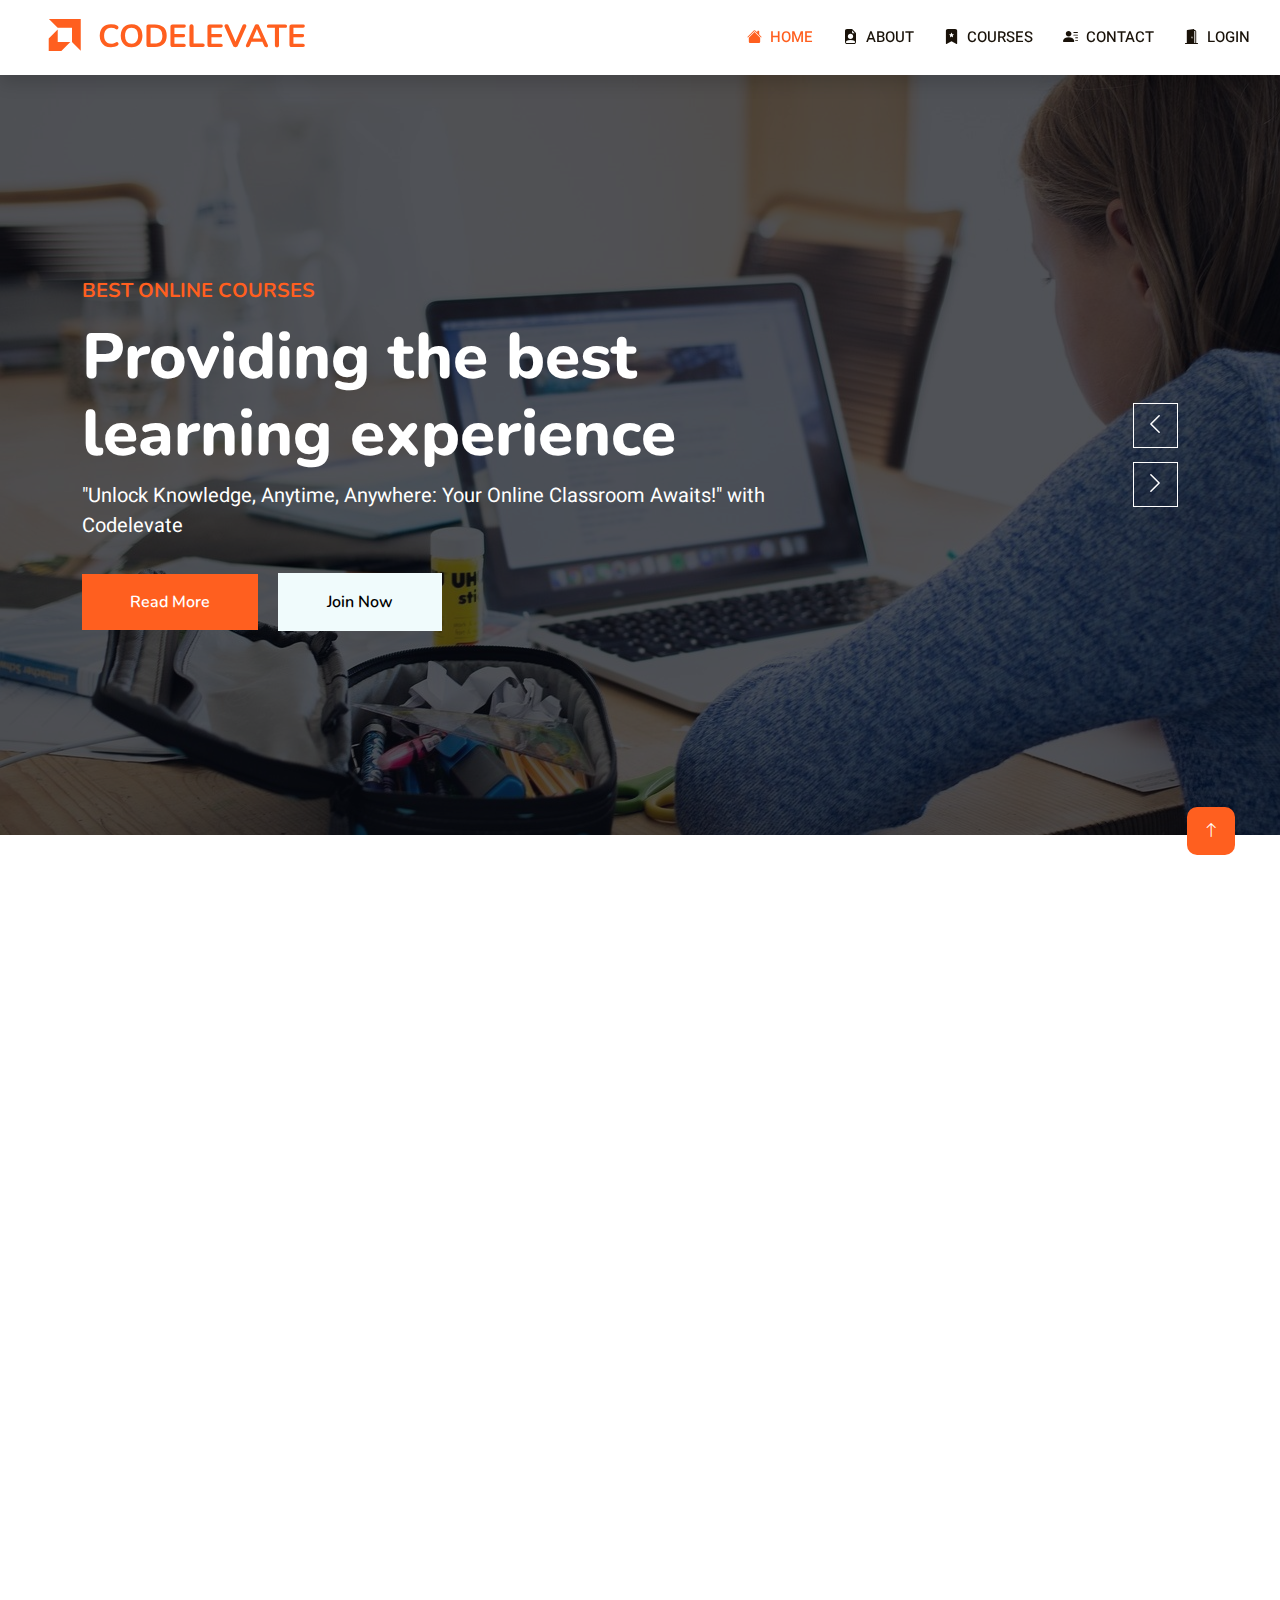
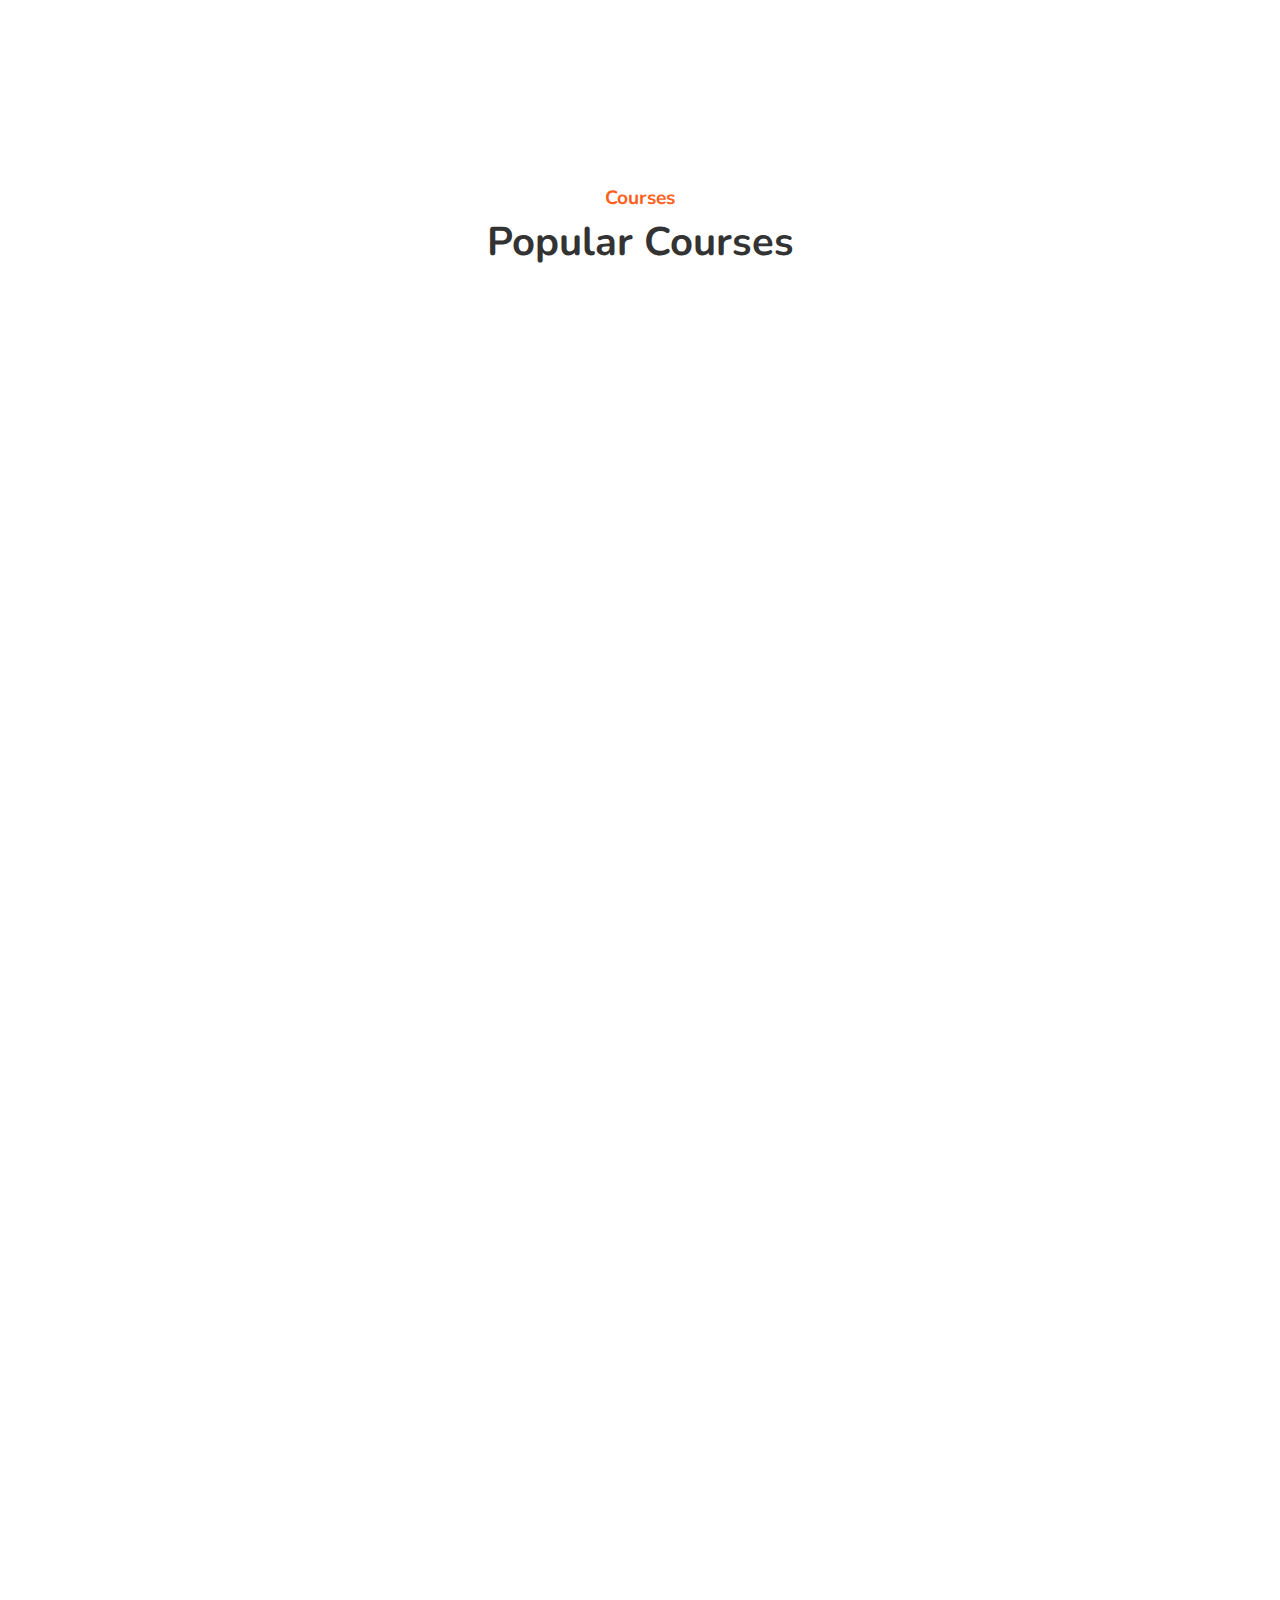
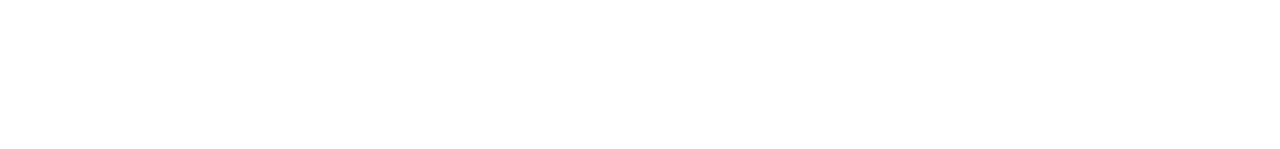
==== index.html @ c9cce696 "Add files via upload" ====
<!DOCTYPE html>
<html lang="en">

<head>
    <!-- Favicon -->
    <link href="img/favicon.ico" rel="icon">
    <link rel="preconnect" href="https://fonts.googleapis.com">
    <link rel="preconnect" href="https://fonts.gstatic.com" crossorigin>
    <link
        href="https://fonts.googleapis.com/css2?family=Heebo:wght@400;500;600&family=Nunito:wght@600;700;800&display=swap"
        rel="stylesheet">
    <link rel="stylesheet" href="https://cdn.jsdelivr.net/npm/bootstrap@4.0.0/dist/css/bootstrap.min.css"
        integrity="sha384-Gn5384xqQ1aoWXA+058RXPxPg6fy4IWvTNh0E263XmFcJlSAwiGgFAW/dAiS6JXm" crossorigin="anonymous">
    <link href="https://cdn.jsdelivr.net/npm/bootstrap-icons@1.4.1/font/bootstrap-icons.css" rel="stylesheet">
    <link rel="stylesheet" href="https://cdn.jsdelivr.net/npm/bootstrap-icons@1.11.3/font/bootstrap-icons.min.css">
    <link href="https://cdnjs.cloudflare.com/ajax/libs/font-awesome/5.10.0/css/all.min.css" rel="stylesheet">
    <link href="lib/animate/animate.min.css" rel="stylesheet">
    <link href="lib/owlcarousel/assets/owl.carousel.min.css" rel="stylesheet">
    <link rel="stylesheet" href="https://cdn.jsdelivr.net/npm/bootstrap@4.6.2/dist/css/bootstrap.min.css"
        integrity="sha384-xOolHFLEh07PJGoPkLv1IbcEPTNtaed2xpHsD9ESMhqIYd0nLMwNLD69Npy4HI+N" crossorigin="anonymous">
    <link href="css/bootstrap.min.css" rel="stylesheet">
    <link href="css/style.css" rel="stylesheet">

</head>


<body>
    <!-- Navbar Start -->
    <nav class="navbar navbar-expand-lg bg-white navbar-light shadow sticky-top p-0">
        <a href="index.html" class="navbar-brand d-flex align-items-center px-4 px-lg-5">
            <h2 class="m-0 text-primary-custom"><i class="bi bi-amd"></i>&nbsp;&nbsp;CODELEVATE </h2>
        </a>
        <button type="button" class="navbar-toggler me-4 " data-toggle="collapse" data-target="#navbarCollapse"
            aria-controls="navbarCollapse" aria-expanded="false" aria-label="Toggle navigation">
            <span class="navbar-toggler-icon"></span>
        </button>
        <div class="collapse navbar-collapse" id="navbarCollapse">
            <div class="navbar-nav ms-auto p-4 p-lg-0">
                <a href="index.html" class="nav-item nav-link active"><i
                        class="bi bi-house-fill"></i>&nbsp;&nbsp;Home</a>
                <a href="about.html" class="nav-item nav-link"><i
                        class="bi bi-file-earmark-person-fill"></i>&nbsp;&nbsp;About</a>
                <a href="courses.html" class="nav-item nav-link"><i
                        class="bi bi-bookmark-star-fill"></i>&nbsp;&nbsp;Courses</a>
                <a href="contact.html" class="nav-item nav-link"><i
                        class="bi bi-person-lines-fill"></i>&nbsp;&nbsp;Contact</a>
                <a href="login.html" class="nav-item nav-link"><i class="bi bi-door-open-fill"></i>&nbsp;&nbsp;login</a>
            </div>
        </div>
    </nav>
    <!-- Navbar End -->

    <!-- Carousel Start -->
    <div class="container-fluid p-0 mb-5">
        <div class="owl-carousel header-carousel position-relative">
            <div class="owl-carousel-item position-relative">
                <img class="img-fluid" src="img/carousel-2.jpg" alt="">
                <div class="position-absolute top-0 start-0 w-100 h-100 d-flex align-items-center"
                    style="background: rgba(6, 8, 16, 0.7);">
                    <div class="container">
                        <div class="row justify-content-start">
                            <div class="col-sm-10 col-lg-8">
                                <h5 class="text-primary-custom text-uppercase mb-3 ">Best Online Courses</h5>
                                <h1 class="display-3 text-white">Providing the best learning experience</h1>
                                <p class="fs-5 text-white mb-4 pb-2">"Unlock Knowledge, Anytime, Anywhere: Your Online
                                    Classroom Awaits!" with Codelevate</p>
                                <a href="" class="btn btn-white py-md-3 px-md-5 me-3">Read More</a>
                                <a href="" class="btn btn-light py-md-3 px-md-5 " data-toggle="modal"
                                    data-target="#joinModal">Join Now</a>
                            </div>
                        </div>
                    </div>
                </div>
            </div>
            <div class="owl-carousel-item position-relative">
                <img class="img-fluid" src="img/carousel-1.jpg" alt="">
                <div class="position-absolute top-0 start-0 w-100 h-100 d-flex align-items-center"
                    style="background: rgba(6, 8, 16, 0.7);">
                    <div class="container">
                        <div class="row justify-content-start">
                            <div class="col-sm-10 col-lg-8">
                                <h5 class="text-primary-custom text-uppercase mb-3 ">Best Online Courses</h5>
                                <h1 class="display-3 text-white  ">Learn at the comfort of your own home</h1>
                                <p class="fs-5 text-white mb-4 pb-2">The passport to a brighter future. Learn anytime
                                    and anywhere </p>
                                <a href="" class="btn btn-white py-md-3 px-md-5 me-3 ">Read More</a>
                                <a href="" class="btn btn-light py-md-3 px-md-5 " data-toggle="modal"
                                    data-target="#joinModal">Join Now</a>

                            </div>
                        </div>
                    </div>
                </div>
            </div>

        </div>
    </div>
    <!-- Carousel End -->


    <!-- Service Start -->
    <div class="container-xxl py-5">
        <div class="container">
            <div class="row g-4">
                <div class="col-lg-3 col-sm-6 wow fadeInUp" data-wow-delay="0.1s">
                    <div class="service-item text-center pt-3">
                        <div class="p-4">
                            <i class="fa fa-3x fa-graduation-cap mb-4" style="color:#FF5F1F;"></i>
                            <h5 class="mb-3">Skilled Instructors</h5>
                            <p>"Empowering Learning Journey with Expertise and Passion"</p>
                        </div>
                    </div>
                </div>
                <div class="col-lg-3 col-sm-6 wow fadeInUp" data-wow-delay="0.3s">
                    <div class="service-item text-center pt-3">
                        <div class="p-4">
                            <i class="fa fa-3x fa-globe mb-4" style="color:#FF5F1F;"></i>
                            <h5 class="mb-3">Online Classes</h5>
                            <p>"Unlock Your Potential with Our Online Classes"</p>
                        </div>
                    </div>
                </div>
                <div class="col-lg-3 col-sm-6 wow fadeInUp" data-wow-delay="0.5s">
                    <div class="service-item text-center pt-3">
                        <div class="p-4">
                            <i class="fa fa-3x fa-home mb-4" style="color:#FF5F1F;"></i>
                            <h5 class="mb-3">Home Projects</h5>
                            <p>"Crafting Dreams: Embarking on Home Projects"</p>
                        </div>
                    </div>
                </div>
                <div class="col-lg-3 col-sm-6 wow fadeInUp" data-wow-delay="0.7s">
                    <div class="service-item text-center pt-3">
                        <div class="p-4">
                            <i class="fa fa-3x fa-book-open mb-4" style="color:#FF5F1F;"></i>
                            <h5 class="mb-3">Online Library</h5>
                            <p>"Unlock the World's Wisdom: Explore Our Digital Library"</p>
                        </div>
                    </div>
                </div>
            </div>
        </div>
    </div>
    <!-- Service End -->

    <!-- About Start -->
    <div class="container-xxl py-5">
        <div class="container">
            <div class="row g-5">
                <div class="col-lg-6 wow fadeInUp" data-wow-delay="0.1s" style="min-height: 400px;">
                    <div class="position-relative h-100">
                        <img class="img-fluid position-absolute w-100 h-100" src="img/carousel-3.jpg" alt=""
                            style="object-fit: cover;">
                    </div>
                </div>
                <div class="col-lg-6 wow fadeInUp" data-wow-delay="0.3s">
                    <h6 class=" bg-white text-start text-primary-custom pe-3" style="font-size: larger;">About Us</h6>
                    <h1 class="mb-4 b" style="color: #333333;">Welcome to <i class="bi bi-amd"></i>&nbsp;Codelevate</h2>
                    </h1>
                    <p class="mb-4">"Welcome to Codelevate, where innovation meets expertise." </p>
                    <p class="mb-4">"We're not just another tech hub; we're a community of passionate coders, designers,
                        and innovators dedicated to elevating your digital journey. Let's unlock the possibilities
                        together."</p>
                    <div class="row gy-2 gx-4 mb-4">
                        <div class="col-sm-6">
                            <p class="mb-0"><i class="fa fa-arrow-right me-2" style="color:#FF5F1F;"></i>Skilled
                                Instructors</p>
                        </div>
                        <div class="col-sm-6">
                            <p class="mb-0"><i class="fa fa-arrow-right me-2" style="color:#FF5F1F;"></i>Online Classes
                            </p>
                        </div>
                        <div class="col-sm-6">
                            <p class="mb-0"><i class="fa fa-arrow-right  me-2" style="color:#FF5F1F;"></i>Certificate
                                provided</p>
                        </div>
                        <div class="col-sm-6">
                            <p class="mb-0"><i class="fa fa-arrow-right me-2" style="color:#FF5F1F;"></i>Available
                                Anytime</p>
                        </div>
                    </div>
                    <a class="btn btn-white py-3 px-5 mt-2" href="">Read More</a>
                </div>
            </div>
        </div>
    </div>
    <!-- About End -->



    <!-- Courses start-->
    <div class="container-xxl py-5">
        <div class="container">
            <div class="text-center ">
                <h6 class=" bg-white text-center text-primary-custom px-3" style="font-size:larger;">Courses</h6>
                <h1 class="mb-5" style="color: #333333;">Popular Courses</h1>
            </div>
            <div class="row g-4 justify-content-center">
                <div class="col-lg-3 col-md-6 wow fadeInUp" data-wow-delay="0.1s">
                    <div class="course-item ">
                        <div class="position-relative overflow-hidden">
                            <img class="img-fluid" src="img/c1.jpg" alt="">
                            <div class="w-100 d-flex justify-content-center position-absolute bottom-0 start-0 mb-4">
                                <a href="#" class="flex-shrink-0 btn btn-sm btn-light px-3 border-end"
                                    style="border-radius: 30px 0 0 30px;" onclick="redirectToYouTube(event)">Read
                                    More</a>
                                <a href="#" class="flex-shrink-0 btn btn-sm btn-light px-3"
                                    style="border-radius: 0 30px 30px 0;" data-toggle="modal"
                                    data-target="#joinModal">Join Now</a>
                            </div>
                        </div>
                        <div class="text-center p-4 pb-0 border-left border-right">
                            <h3 class="mb-0" style="font-size: large;">Rs 3000.00</h3>
                            <div class="mb-3">
                                <small class="fa fa-star " style="color: #FF5F1F;"></small>
                                <small class="fa fa-star " style="color: #FF5F1F;"></small>
                                <small class="fa fa-star " style="color: #FF5F1F;"></small>
                                <small class="fa fa-star " style="color: #FF5F1F;"></small>
                                <small class="fa fa-star " style="color: #FF5F1F;"></small>

                            </div>
                            <h5 class="mb-4" style="font-size: large;">Basic to Advance with Java for Beginners</h5>
                        </div>
                        <div class="d-flex border-top border-bottom border-left border-right">
                            <small class="flex-fill text-center border-end py-2"><i class="fa fa-clock me-2"
                                    style="color: #FF5F1F;"></i>1.49 Hrs</small>
                            <small class="flex-fill text-center py-2"><i class="fa fa-user me-2"
                                    style="color: #FF5F1F;"></i>30 Students</small>
                        </div>
                    </div>
                </div>
                <div class="col-lg-3 col-md-6 wow fadeInUp" data-wow-delay="0.3s">
                    <div class="course-item">
                        <div class="position-relative overflow-hidden">
                            <img class="img-fluid" src="img/c2.jpg" alt="">
                            <div class="w-100 d-flex justify-content-center position-absolute bottom-0 start-0 mb-4">
                                <a href="#" class="flex-shrink-0 btn btn-sm btn-light px-3 border-end"
                                    style="border-radius: 30px 0 0 30px;" onclick="redirectToYouTube1(event)">Read
                                    More</a>
                                <a href="#" class="flex-shrink-0 btn btn-sm btn-light px-3"
                                    style="border-radius: 0 30px 30px 0;" data-toggle="modal"
                                    data-target="#joinModal">Join Now</a>
                            </div>
                        </div>
                        <div class="text-center p-4 pb-0 border-left border-right">
                            <h3 class="mb-0" style="font-size: large;">Rs 3000.00</h3>
                            <div class="mb-3">
                                <small class="fa fa-star " style="color: #FF5F1F;"></small>
                                <small class="fa fa-star " style="color: #FF5F1F;"></small>
                                <small class="fa fa-star " style="color: #FF5F1F;"></small>
                                <small class="fa fa-star " style="color: #FF5F1F;"></small>
                                <small class="fa fa-star " style="color: #FF5F1F;"></small>

                            </div>
                            <h5 class="mb-4" style="font-size: large;">Advance Java with Project for Beginners </h5>
                        </div>
                        <div class="d-flex border-top border-bottom border-left border-right">
                            <small class="flex-fill text-center border-end py-2"><i class="fa fa-clock me-2"
                                    style="color: #FF5F1F;"></i>1.49 Hrs</small>
                            <small class="flex-fill text-center py-2"><i class="fa fa-user  me-2"
                                    style="color: #FF5F1F;"></i>30 Students</small>
                        </div>

                    </div>
                </div>
                <div class="col-lg-3 col-md-6 wow fadeInUp" data-wow-delay="0.5s">
                    <div class="course-item ">
                        <div class="position-relative overflow-hidden">
                            <img class="img-fluid" src="img/c4.jpg" alt="">
                            <div class="w-100 d-flex justify-content-center position-absolute bottom-0 start-0 mb-4">
                                <a href="#" class="flex-shrink-0 btn btn-sm btn-light px-3 border-end"
                                    style="border-radius: 30px 0 0 30px;" onclick="redirectToYouTube2(event)">Read
                                    More</a>
                                <a href="#" class="flex-shrink-0 btn btn-sm btn-light px-3"
                                    style="border-radius: 0 30px 30px 0;" data-toggle="modal"
                                    data-target="#joinModal">Join Now</a>
                            </div>
                        </div>
                        <div class="text-center p-4 pb-0 border-left border-right">
                            <h3 class="mb-0" style="font-size: large;">Rs 3000.00</h3>
                            <div class="mb-3">
                                <small class="fa fa-star " style="color: #FF5F1F;"></small>
                                <small class="fa fa-star " style="color: #FF5F1F;"></small>
                                <small class="fa fa-star " style="color: #FF5F1F;"></small>
                                <small class="fa fa-star " style="color: #FF5F1F;"></small>
                                <small class="fa fa-star " style="color: #FF5F1F;"></small>

                            </div>
                            <h5 class="mb-4" style="font-size: large;">Html & CSS Course for Beginners</h5>
                        </div>
                        <div class="d-flex border-top border-bottom border-left border-right">
                            <small class="flex-fill text-center border-end py-2"><i class="fa fa-clock  me-2"
                                    style="color: #FF5F1F;"></i>1.49 Hrs</small>
                            <small class="flex-fill text-center py-2"><i class="fa fa-user me-2"
                                    style="color: #FF5F1F;"></i>30 Students</small>
                        </div>

                    </div>
                </div>

                <div class="col-lg-3 col-md-6 wow fadeInUp" data-wow-delay="0.5s">
                    <div class="course-item ">
                        <div class="position-relative overflow-hidden">
                            <img class="img-fluid" src="img/c3.jpg" alt="">
                            <div class="w-100 d-flex justify-content-center position-absolute bottom-0 start-0 mb-4">
                                <a href="#" class="flex-shrink-0 btn btn-sm btn-light px-3 border-end"
                                    style="border-radius: 30px 0 0 30px;" onclick="redirectToYouTube2(event)">Read
                                    More</a>
                                <a href="#" class="flex-shrink-0 btn btn-sm btn-light px-3"
                                    style="border-radius: 0 30px 30px 0;" data-toggle="modal"
                                    data-target="#joinModal">Join Now</a>
                            </div>
                        </div>
                        <div class="text-center p-4 pb-0 border-left border-right">
                            <h3 class="mb-0" style="font-size: large;">Rs 3000.00</h3>
                            <div class="mb-3">
                                <small class="fa fa-star " style="color: #FF5F1F;"></small>
                                <small class="fa fa-star " style="color: #FF5F1F;"></small>
                                <small class="fa fa-star " style="color: #FF5F1F;"></small>
                                <small class="fa fa-star " style="color: #FF5F1F;"></small>
                                <small class="fa fa-star " style="color: #FF5F1F;"></small>

                            </div>
                            <h5 class="mb-4" style="font-size: large;">Salesforce training Course for Beginners</h5>
                        </div>
                        <div class="d-flex border-top border-bottom border-left border-right">
                            <small class="flex-fill text-center border-end py-2"><i class="fa fa-clock  me-2"
                                    style="color: #FF5F1F;"></i>1.49 Hrs</small>
                            <small class="flex-fill text-center py-2"><i class="fa fa-user me-2"
                                    style="color: #FF5F1F;"></i>30 Students</small>
                        </div>

                    </div>
                </div>

            </div>
        </div>
    </div>
    <!-- Courses End -->


    <!-- Testimonial Start -->
    <div class="container-xxl py-5 wow fadeInUp" data-wow-delay="0.1s">
        <div class="container">
            <div class="text-center">

                <h1 class="mb-5 " style="color: #333333;">Our Students Say!</h1>
            </div>
            <div class="owl-carousel testimonial-carousel position-relative">
                <div class="testimonial-item text-center">
                    <img class="border rounded-circle p-2 mx-auto mb-3" src="img/p1.png"
                        style="width: 80px; height: 80px;">
                    <h5 class="mb-0">Student Name</h5>
                    <p>Student</p>
                    <div class="testimonial-text bg-light text-center p-4">
                        <p class="mb-0">"I thoroughly enjoyed the course content and found it to be engaging and
                            insightful."</p>
                    </div>
                </div>
                <div class="testimonial-item text-center">
                    <img class="border rounded-circle p-2 mx-auto mb-3" src="img/p2.png"
                        style="width: 80px; height: 80px;">
                    <h5 class="mb-0">Student Name</h5>
                    <p>Student</p>
                    <div class="testimonial-text bg-light text-center p-4">
                        <p class="mb-0">"The instructor's teaching style was clear and effective, making complex
                            concepts easy to understand."</p>
                    </div>
                </div>
                <div class="testimonial-item text-center">
                    <img class="border rounded-circle p-2 mx-auto mb-3" src="img/p1.png"
                        style="width: 80px; height: 80px;">
                    <h5 class="mb-0">Student Name</h5>
                    <p>Student</p>
                    <div class="testimonial-text bg-light text-center p-4">
                        <p class="mb-0">"The hands-on projects were challenging yet rewarding, allowing me to apply what
                            I learned in a practical way."</p>
                    </div>
                </div>
                <div class="testimonial-item text-center">
                    <img class="border rounded-circle p-2 mx-auto mb-3" src="img/p2.png"
                        style="width: 80px; height: 80px;">
                    <h5 class="mb-0"> Student Name</h5>
                    <p>Student</p>
                    <div class="testimonial-text bg-light text-center p-4">
                        <p class="mb-0">"The pace of the course was just right, allowing me to grasp new concepts
                            without feeling overwhelmed."</p>
                    </div>
                </div>
            </div>
        </div>
    </div>
    <!-- Testimonial End -->

    <!-- Footer Start -->
    <div class="container-fluid  text-light footer pt-5 mt-5 wow fadeIn" data-wow-delay="0.1s"
        style="background-color:#333333;">
        <div class="container py-5">
            <div class="row g-5">
                <div class="col-lg-3 col-md-6">
                    <h4 class="text-white mb-3">Quick Link</h4>
                    <a class="btn btn-link" style="text-decoration-line: none; " href="about.html">About Us</a>
                    <a class="btn btn-link" style="text-decoration-line: none; " href="contact.html">Contact Us</a>
                    <a class="btn btn-link" style="text-decoration-line: none; " href="index.html">Privacy Policy</a>
                    <a class="btn btn-link" style="text-decoration-line: none; " href="about.html">Terms & Condition</a>

                </div>
                <div class="col-lg-3 col-md-6">
                    <h4 class="text-white mb-3">Contact</h4>
                    <p class="mb-2 t"><i class="fa fa-map-marker-alt me-3 " style="color: #FF5F1F;"></i>123 Street, XYZ
                        point, India</p>
                    <p class="mb-2"><i class="fa fa-phone-alt me-3" style="color: #FF5F1F;"></i>+9112 345 67890</p>
                    <p class="mb-2"><i class="fa fa-envelope me-3" style="color: #FF5F1F;"></i>XYZ@example.com</p>
                    <div class="d-flex pt-2">
                        <a class="btn btn-outline-light btn-social text-primary-custom"
                            style="text-decoration-line: none; "
                            href="scholar.google.co.in/citations?user=cfPcN98AAAAJ&hl=en"><i
                                class="bi bi-google"></i></a>
                        <a class="btn btn-outline-light btn-social text-primary-custom"
                            style="text-decoration-line: none; " href="instagram.com/nikhilguruji_"><i
                                class="bi bi-instagram"></i></a>
                        <a class="btn btn-outline-light btn-social text-primary-custom"
                            style="text-decoration-line: none; " href="https://www.youtube.com/@NikhilGuruji"><i
                                class="fab fa-youtube"></i></a>
                        <a class="btn btn-outline-light btn-social text-primary-custom"
                            style="text-decoration-line: none; " href="linkedin.com/in/nikhilkarale"><i
                                class="fab fa-linkedin-in"></i></a>
                    </div>
                </div>
                <div class="col-lg-3 col-md-6">
                    <h4 class="text-white mb-3">Gallery</h4>
                    <div class="row g-2 pt-2">
                        <div class="col-4">
                            <img class="img-fluid bg-light p-1" src="img/carousel-1.jpg" alt="">
                        </div>
                        <div class="col-4">
                            <img class="img-fluid bg-light p-1" src="img/carousel-2.jpg" alt="">
                        </div>
                        <div class="col-4">
                            <img class="img-fluid bg-light p-1" src="img/carousel-3.jpg" alt="">
                        </div>

                    </div>
                </div>
                <div class="col-lg-3 col-md-6">
                    <h4 class="text-white mb-3">Codelevate</h4>
                    <p>family with Codelevate</p>
                    <div class="position-relative mx-auto" style="max-width: 400px;">
                        <input class="form-control border-0 w-100 py-3 ps-4 pe-5" type="text" placeholder="Your email">
                        <button type="button"
                            class="btn btn-white position-absolute top-0 end-0 mt-2 me-2"onclick="redirectToYouTube3(event)">SignUp</button>
                    </div>
                </div>
            </div>
        </div>
        <div class="container">
            <div class="copyright">
                <div class="row">
                    <div class="col-md-6 text-center text-md-start mb-3 mb-md-0">
                        &copy; <a class="border-bottom" style="text-decoration-line: none; " href="#">Codelevate</a>,
                        All Right Reserved.
                        Designed By <a class="border-bottom" style="text-decoration-line: none; "
                            href="https://htmlcodex.com">anu</a><br><br>
                        Distributed By <a class="border-bottom" style="text-decoration-line: none; "
                            href="https://www.youtube.com/@NikhilGuruji">Codelevate</a>
                    </div>
                    <div class="col-md-6 text-center text-md-end">
                        <div class="footer-menu">
                            <a href="">Home</a>
                            <a href="">Cookies</a>
                            <a href="">Help</a>

                        </div>
                    </div>
                </div>
            </div>
        </div>
    </div>
    <!-- Footer End -->

    <!-- poping up code -->
    <!-- Join Modal -->
    <div class="modal fade" id="joinModal" tabindex="-1" role="dialog" aria-labelledby="joinModalLabel"
        aria-hidden="true">
        <div class="modal-dialog" role="document">
            <div class="modal-content">
                <div class="modal-header">
                    <h5 class="modal-title" id="joinModalLabel">Join Now</h5>
                    <button type="button" class="close" data-dismiss="modal" aria-label="Close">
                        <span aria-hidden="true">&times;</span>
                    </button>
                </div>
                <div class="modal-body">
                    <form action="/join" method="post">
                        <div class="form-group">
                            <label for="username">Username</label>
                            <input type="text" class="form-control" id="username" name="username" required>
                        </div>
                        <div class="form-group">
                            <label for="email">Email</label>
                            <input type="email" class="form-control" id="email" name="email" required>
                        </div>
                        <div class="form-group">
                            <label for="password">Password</label>
                            <input type="password" class="form-control" id="password" name="password" required>
                        </div>
                        <button type="submit" class="btn btn-primary btn-block">Join Now</button>
                    </form>
                </div>
            </div>
        </div>
    </div>
    <!-- Join Modal end -->

    <!-- Back to Top -->
    <a href="#" class="btn btn-lg btn-primary btn-lg-square back-to-top"><i class="bi bi-arrow-up"></i></a>



    <script>

        function redirectToYouTube(event) {
            event.preventDefault();
            window.location.href = "https://youtu.be/fx6bWjsWkfA?feature=shared";
        }
        function redirectToYouTube1(event) {
            event.preventDefault();
            window.location.href = "https://youtu.be/w51YTyR6hEM?feature=shared";
        } function redirectToYouTube2(event) {
            event.preventDefault();
            window.location.href = "https://youtu.be/gdolKFNVhJQ?feature=shared";
        }
        function redirectToYouTube3(event) {
            event.preventDefault();
            window.location.href = "signup.html";
        }

    </script>
    <!-- JavaScript Libraries -->
    <script src="https://code.jquery.com/jquery-3.5.1.slim.min.js"></script>
    <script src="https://cdn.jsdelivr.net/npm/@popperjs/core@2.9.3/dist/umd/popper.min.js"></script>
    <script src="https://stackpath.bootstrapcdn.com/bootstrap/4.5.2/js/bootstrap.min.js"></script>
    <script src="https://code.jquery.com/jquery-3.6.0.min.js"></script>
    <script src="https://cdn.jsdelivr.net/npm/bootstrap@4.6.2/dist/js/bootstrap.bundle.min.js"
        integrity="sha384-Fy6S3B9q64WdZWQUiU+q4/2Lc5iQARpW1NlZ/E6LI1o2gj9g/YT9eUFA/hBsfH57"
        crossorigin="anonymous"></script>
    <script src="lib/wow/wow.min.js"></script>
    <script src="lib/easing/easing.min.js"></script>
    <script src="lib/waypoints/waypoints.min.js"></script>
    <script src="lib/owlcarousel/owl.carousel.min.js"></script>

    <script src="js/script.js"></script>



    <!-- Template Javascript -->
    <script src="js/main.js"></script>
</body>

</html>
---- css/style.css ----
:root {
    --primary:#FF5F1F;
    --light: #dce9eb;
    --dark: #191209;
}

.fw-medium {
    font-weight: 600 !important;
}

.fw-semi-bold {
    font-weight: 700 !important;
}

.back-to-top {
    position: fixed;
    display: none;
    right: 45px;
    bottom: 45px;
    z-index: 99;
}



/*** Button ***/
.btn {
    font-family: 'Nunito', sans-serif;
    font-weight: 600;
    transition: .5s;
}

.btn.btn-primary,
.btn.btn-secondary {
    color: #FFFFFF;
    background-color: #FF5F1F;
    border: #FF5F1F;
}
.btn-white{
    background-color: #FF5F1F;
    border: #FF5F1F;
    color: #FFFFFF;
}


.btn-square {
    width: 38px;
    height: 38px;
}

.btn-sm-square {
    width: 32px;
    height: 32px;
}

.btn-lg-square {
    width: 48px;
    height: 48px;
}

.btn-square,
.btn-sm-square,
.btn-lg-square {
    padding: 0;
    display: flex;
    align-items: center;
    justify-content: center;
    font-weight: normal;
    border-radius: 0px;
}
.text-primary-custom {
    color: #FF5F1F;
}


/*** Navbar ***/

.navbar-light .navbar-nav .nav-link {
    margin-right: 30px;
    padding: 25px 0;
    color: #FFFFFF;
    font-size: 15px;
    text-transform: uppercase;
    outline: none;
}

.navbar-light .navbar-nav .nav-link:hover,
.navbar-light .navbar-nav .nav-link.active {
    color: var(--primary);
}

@media (max-width: 991.98px) {
    .navbar-light .navbar-nav .nav-link  {
        margin-right: 0;
        padding: 10px 0;
    }

    .navbar-light .navbar-nav {
        border-top: 1px solid #EEEEEE;
    }
}

.navbar-light .navbar-brand,
.navbar-light a.btn {
    height: 75px;
}

.navbar-light .navbar-nav .nav-link {
    color: var(--dark);
    font-weight: 500;
}

.navbar-light.sticky-top {
    top: -100px;
    transition: .5s;
}

.navbar-nav .nav-link {
                color:#CCCCCC;
            }
.navbar-nav .nav-link.active {
            color: #FF5F1F !important;
}



/*** Header carousel ***/

@media (max-width: 768px) {
    .header-carousel .owl-carousel-item {
        position: relative;
        min-height: 500px;
    }
    
    .header-carousel .owl-carousel-item img {
        position: absolute;
        width: 100%;
        height: 100%;
        object-fit: cover;
    }
}

.header-carousel .owl-nav {
    position: absolute;
    top: 50%;
    right: 8%;
    transform: translateY(-50%);
    display: flex;
    flex-direction: column;
}

.header-carousel .owl-nav .owl-prev,
.header-carousel .owl-nav .owl-next {
    margin: 7px 0;
    width: 45px;
    height: 45px;
    display: flex;
    align-items: center;
    justify-content: center;
    color: #FFFFFF;
    background: transparent;
    border: 1px solid #FFFFFF;
    font-size: 22px;
    transition: .5s;
}

.header-carousel .owl-nav .owl-prev:hover,
.header-carousel .owl-nav .owl-next:hover {
    background: var(--primary);
    border-color: var(--primary);
}

.page-header {
    background: linear-gradient(rgba(24, 29, 56, .7), rgba(24, 29, 56, .7)), url(../img/carousel-1.jpg);
    background-position: center center;
    background-repeat: no-repeat;
    background-size: cover;
}

.page-header-inner {
    background: rgba(15, 23, 43, .7);
}

.breadcrumb-item + .breadcrumb-item::before {
    color: var(--light);
}
.slideInDown{
    color: #FF5F1F;
}


/*** Section Title ***/
.section-title {
    position: relative;
    display: inline-block;
    text-transform: uppercase;
}

.section-title::before {
    position: absolute;
    content: "";
    width: calc(100% + 80px);
    height: 2px;
    top: 4px;
    left: -40px;
    background: var(--primary);
    z-index: -1;
}

.section-title::after {
    position: absolute;
    content: "";
    width: calc(100% + 120px);
    height: 2px;
    bottom: 5px;
    left: -60px;
    background: var(--primary);
    z-index: -1;
    color:#FF5F1F;
}

.section-title.text-start::before {
    width: calc(100% + 40px);
    left: 0;
}

.section-title.text-start::after {
    width: calc(100% + 60px);
    left: 0;
}


/*** Service ***/
.service-item {
    background: var(--light);
    background-color: #ffffff;
    transition: .5s;
    
   
}

.service-item:hover {
    margin-top: -10px;
    background: var(--primary);
    
}
.fa {
    color: #FF5F1F;
}
.service-item * {
    transition: .5s;
}

.service-item:hover * {
    color: var(--light) !important;
}
.fa {
    color: #ffa500;
  }


/*** Categories & Courses ***/
.category img,
.course-item img {
    transition: .5s;
   
}

.category a:hover img,
.course-item:hover img {
    transform: scale(1.1);
}


/*** Team ***/
.team-item img {
    transition: .5s;
}

.team-item:hover img {
    transform: scale(1.1);
}


/*** Testimonial ***/
.testimonial-carousel::before {
    position: absolute;
    content: "";
    top: 0;
    left: 0;
    height: 100%;
    width: 0;
    background: linear-gradient(to right, rgba(255, 255, 255, 1) 0%, rgba(255, 255, 255, 0) 100%);
    z-index: 1;
}

.testimonial-carousel::after {
    position: absolute;
    content: "";
    top: 0;
    right: 0;
    height: 100%;
    width: 0;
    background: linear-gradient(to left, rgba(255, 255, 255, 1) 0%, rgba(255, 255, 255, 0) 100%);
    z-index: 1;
}

@media (min-width: 768px) {
    .testimonial-carousel::before,
    .testimonial-carousel::after {
        width: 200px;
    }
}

@media (min-width: 992px) {
    .testimonial-carousel::before,
    .testimonial-carousel::after {
        width: 300px;
    }
}

.testimonial-carousel .owl-item .testimonial-text,
.testimonial-carousel .owl-item.center .testimonial-text * {
    transition: .5s;
}

.testimonial-carousel .owl-item.center .testimonial-text {
    background: var(--primary) !important;
}

.testimonial-carousel .owl-item.center .testimonial-text * {
    color: #FFFFFF !important;
}

.testimonial-carousel .owl-dots {
    margin-top: 24px;
    display: flex;
    align-items: flex-end;
    justify-content: center;
}

.testimonial-carousel .owl-dot {
    position: relative;
    display: inline-block;
    margin: 0 5px;
    width: 15px;
    height: 15px;
    border: 1px solid #CCCCCC;
    transition: .5s;
}

.testimonial-carousel .owl-dot.active {
    background: var(--primary);
    border-color: var(--primary);
}


/*** Footer ***/
.footer .btn.btn-social {
    margin-right: 5px;
    width: 35px;
    height: 35px;
    display: flex;
    align-items: center;
    justify-content: center;
    color: var(--light);
    font-weight: normal;
    border: 1px solid #FFFFFF;
    border-radius: 35px;
    transition: .3s;
}

.footer .btn.btn-social:hover {
    color: var(--primary);
}

.footer .btn.btn-link {
    display: block;
    margin-bottom: 5px;
    padding: 0;
    text-align: left;
    color: #FFFFFF;
    font-size: 15px;
    font-weight: normal;
    text-transform: capitalize;
    transition: .3s;
}

.footer .btn.btn-link::before {
    position: relative;
    content: "\f105";
    font-family: "Font Awesome 5 Free";
    font-weight: 900;
    margin-right: 10px;
}

.footer .btn.btn-link:hover {
    letter-spacing: 1px;
    box-shadow: none;
}

.footer .copyright {
    padding: 25px 0;
    font-size: 15px;
    border-top: 1px solid rgba(256, 256, 256, .1);
}

.footer .copyright a {
    color: var(--light);
}

.footer .footer-menu a {
    margin-right: 15px;
    padding-right: 15px;
    border-right: 1px solid rgba(255, 255, 255, .1);
}

.footer .footer-menu a:last-child {
    margin-right: 0;
    padding-right: 0;
    border-right: none;
}

/* Login Styles */
.login-container {
    background: #fff;
    padding: 2rem;
   
    border-radius: 8px;
    width: 100%;
    max-width: 400px;
    margin: 5rem auto;
    text-align: center;
}

.login-container h1 {
    margin-bottom: 1.5rem;
    color: #333;
}

.login-container .input-group {
    margin-bottom: 1rem;
    text-align: left;
}

.login-container .input-group label {
    display: block;
    margin-bottom: 0.5rem;
    color: #555;
}

.login-container .input-group input {
    width: 100%;
    padding: 0.75rem;
    border: 1px solid #ddd;
    border-radius: 4px;
    font-size: 1rem;
}

.login-container button {
    padding: 0.75rem 1.5rem;
    background-color:#FF5F1F;
    color: #fff;
    border: none;
    border-radius: 4px;
    font-size: 1rem;
    cursor: pointer;
    transition: background-color 0.3s ease;
}

.login-container button:hover {
    background-color: #FF5F1F;
}
.form-control::after{
    border: #FF5F1F;
    
}





a {
    text-decoration: none;
    color: #333;
}

.btn-join {
    background-color:#FF5F1F;
    color: #fff;
    border: none;
    border-radius: 0 30px 30px 0;
    padding: 10px 20px;
    font-size: 1rem;
    transition: background-color 0.3s ease;
}

.btn-join:hover {
    background-color: #FF5F1F;
    color: #fff;
}

.modal-content {
    border-radius: 20px;
    padding: 20px;
}

.modal-header {
    border-bottom: none;
    padding-bottom: 0;
}

.modal-header .close {
    margin-top: -10px;
    font-size: 1.5rem;
}

.modal-title {
    font-weight: bold;
    color: #333;
}

.modal-body {
    padding-top: 0;
}

.form-group label {
    font-weight: bold;
    color: #555;
}

.form-control {
    border-radius: 10px;
    border: 1px solid #ccc;
    padding: 10px;
    font-size: 1rem;
    transition: border-color 0.3s ease;
}

.form-control:focus {
    border-color:#FF5F1F;
    box-shadow: none;
}

.btn-primary {
    background-color:#FF5F1F;
    border: none;
    border-radius: 10px;
    padding: 10px 20px;
    font-size: 1rem;
    transition: background-color 0.3s ease;
}

.btn-primary:hover {
    background-color: #FF5F1F;
    color: #fff;
}




.modal-backdrop.show {
    opacity: 0.5;
}
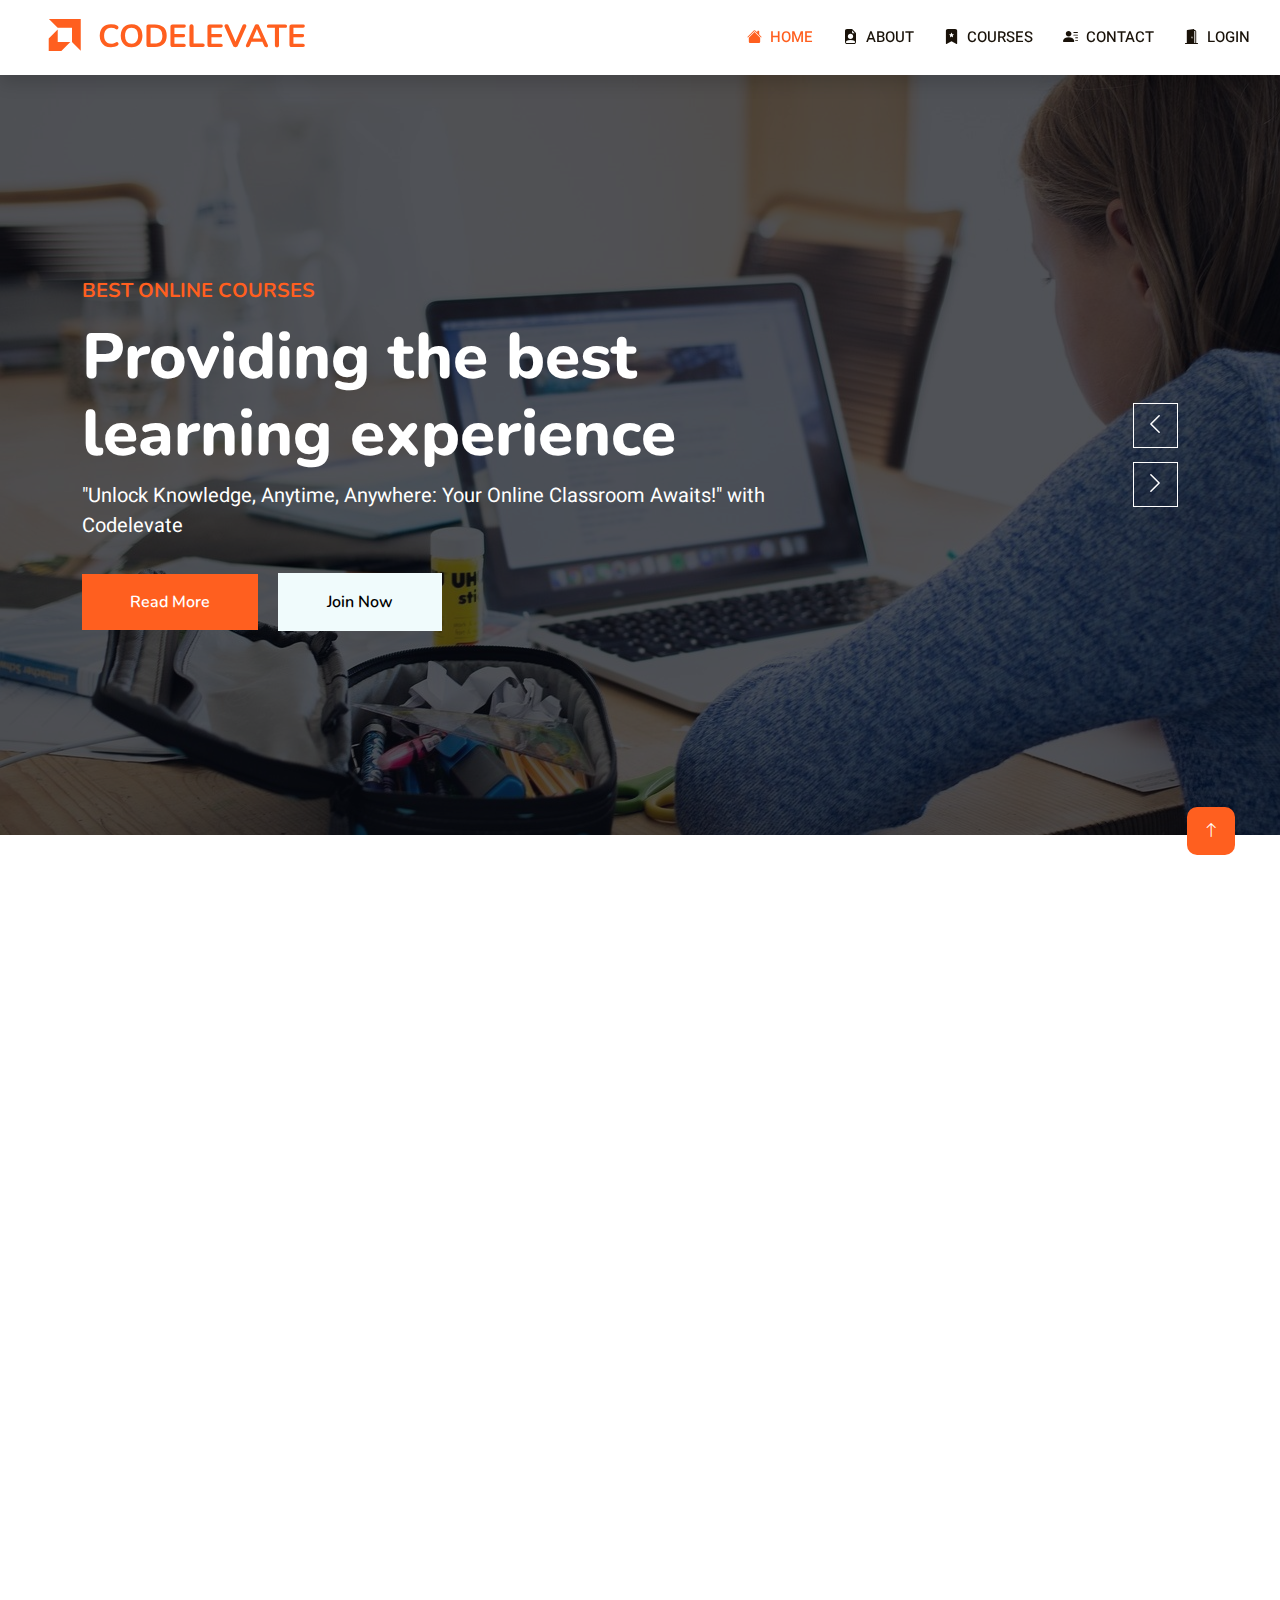
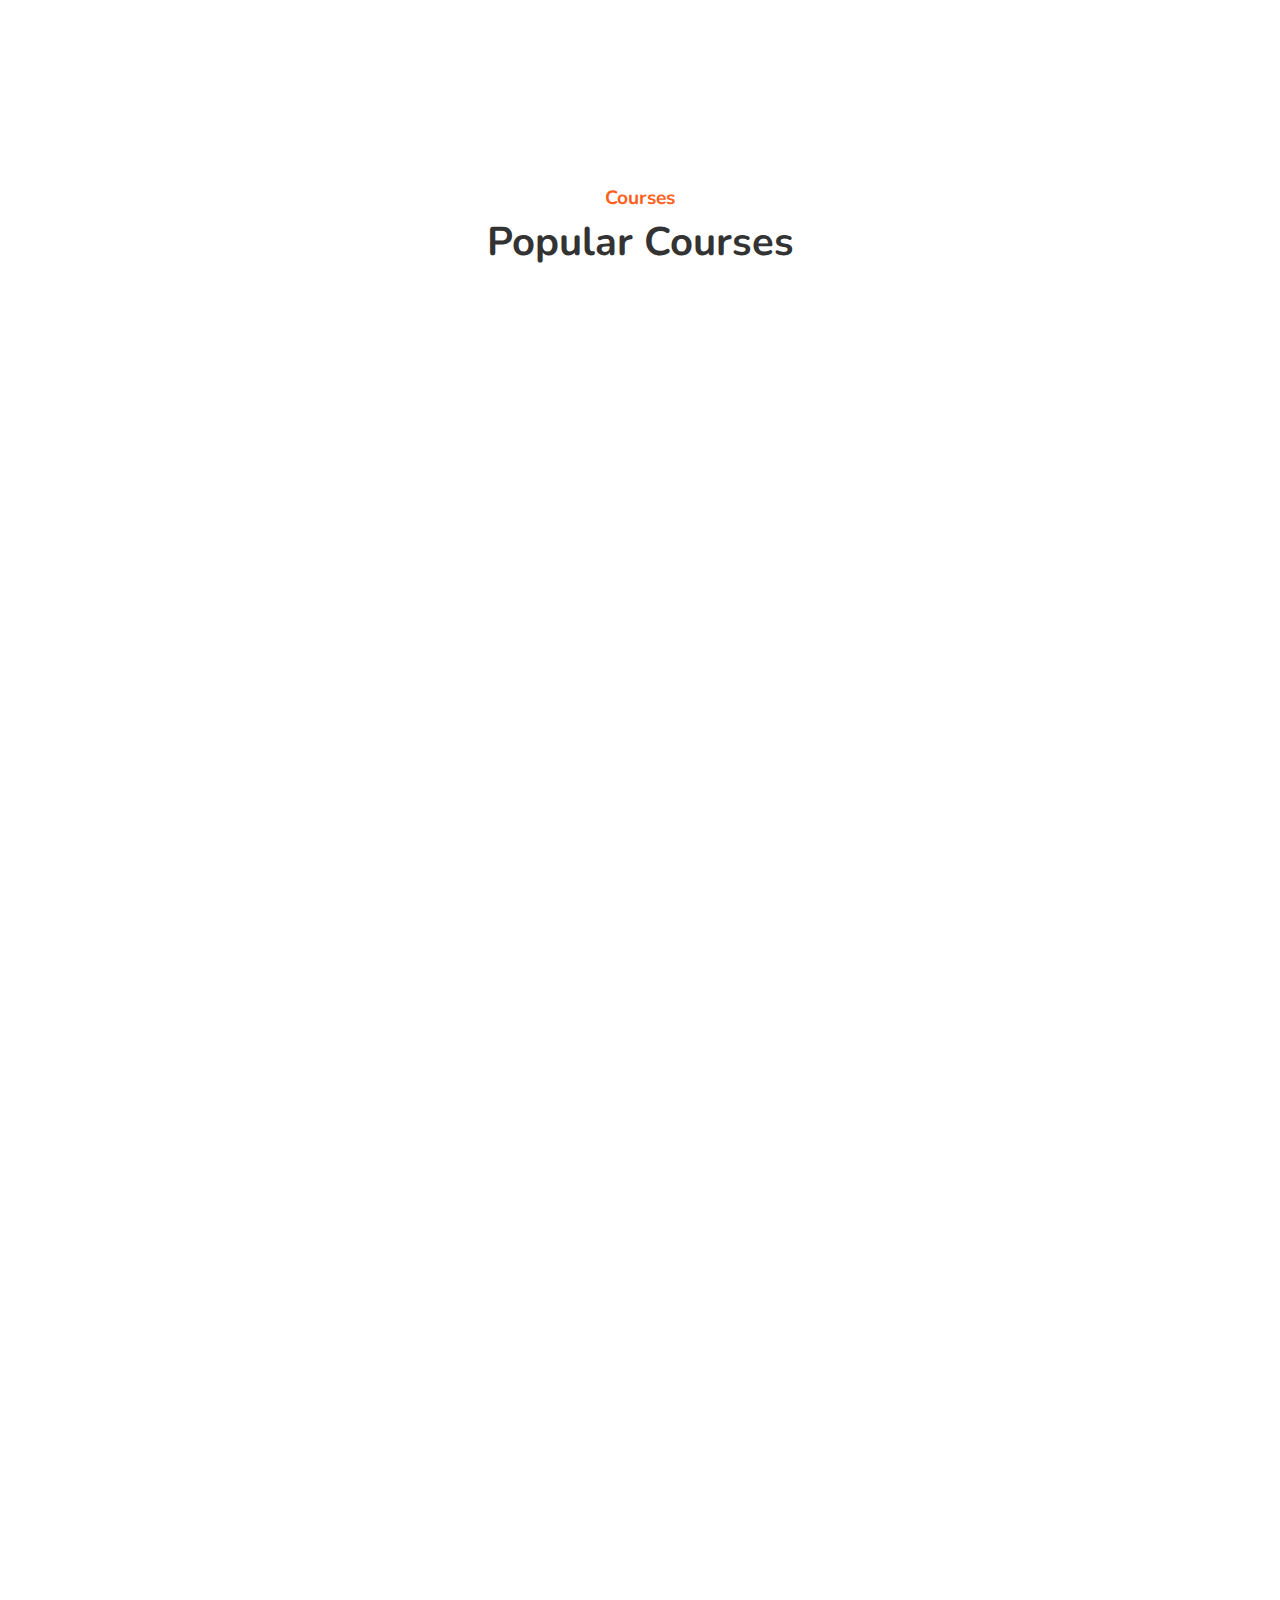
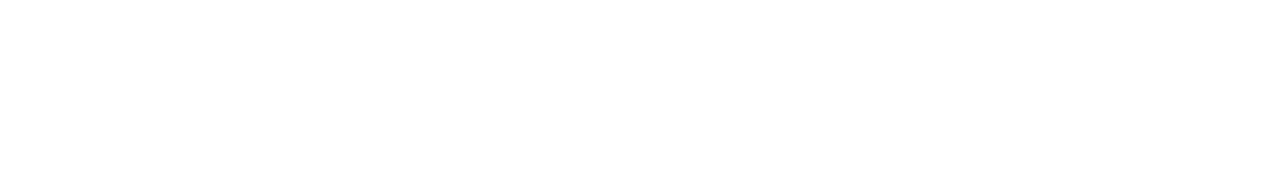
==== commit ba6d2383: "Update index.html" ====
--- a/index.html
+++ b/index.html
@@ -407,10 +407,9 @@
                 </div>
                 <div class="col-lg-3 col-md-6">
                     <h4 class="text-white mb-3">Contact</h4>
-                    <p class="mb-2 t"><i class="fa fa-map-marker-alt me-3 " style="color: #FF5F1F;"></i>123 Street, XYZ
-                        point, India</p>
-                    <p class="mb-2"><i class="fa fa-phone-alt me-3" style="color: #FF5F1F;"></i>+9112 345 67890</p>
-                    <p class="mb-2"><i class="fa fa-envelope me-3" style="color: #FF5F1F;"></i>XYZ@example.com</p>
+                    <p class="mb-2 t"><i class="fa fa-map-marker-alt me-3 " style="color: #FF5F1F;"></i>Dastur Nagar, Amravati</p>
+                    <p class="mb-2"><i class="fa fa-phone-alt me-3" style="color: #FF5F1F;"></i>+91 9370222523</p>
+                    <p class="mb-2"><i class="fa fa-envelope me-3" style="color: #FF5F1F;"></i>codelevatetechnologies@gmail.com</p>
                     <div class="d-flex pt-2">
                         <a class="btn btn-outline-light btn-social text-primary-custom"
                             style="text-decoration-line: none; "
@@ -423,7 +422,7 @@
                             style="text-decoration-line: none; " href="https://www.youtube.com/@NikhilGuruji"><i
                                 class="fab fa-youtube"></i></a>
                         <a class="btn btn-outline-light btn-social text-primary-custom"
-                            style="text-decoration-line: none; " href="linkedin.com/in/nikhilkarale"><i
+                            style="text-decoration-line: none; " href="https://www.linkedin.com/in/codelevatetechnologies/"><i
                                 class="fab fa-linkedin-in"></i></a>
                     </div>
                 </div>
@@ -457,12 +456,12 @@
             <div class="copyright">
                 <div class="row">
                     <div class="col-md-6 text-center text-md-start mb-3 mb-md-0">
-                        &copy; <a class="border-bottom" style="text-decoration-line: none; " href="#">Codelevate</a>,
+                        &copy; <a class="border-bottom" style="text-decoration-line: none; " href="https://www.linkedin.com/in/codelevatetechnologies/">Codelevate</a>,
                         All Right Reserved.
                         Designed By <a class="border-bottom" style="text-decoration-line: none; "
-                            href="https://htmlcodex.com">anu</a><br><br>
+                            href="https://www.linkedin.com/in/anushka-ingole-691565251/">Anushka Ingole, Software Engineer</a><br><br>
                         Distributed By <a class="border-bottom" style="text-decoration-line: none; "
-                            href="https://www.youtube.com/@NikhilGuruji">Codelevate</a>
+                            href="https://www.linkedin.com/in/codelevatetechnologies/">Codelevate</a>
                     </div>
                     <div class="col-md-6 text-center text-md-end">
                         <div class="footer-menu">
@@ -557,4 +556,4 @@
     <script src="js/main.js"></script>
 </body>
 
-</html>+</html>
